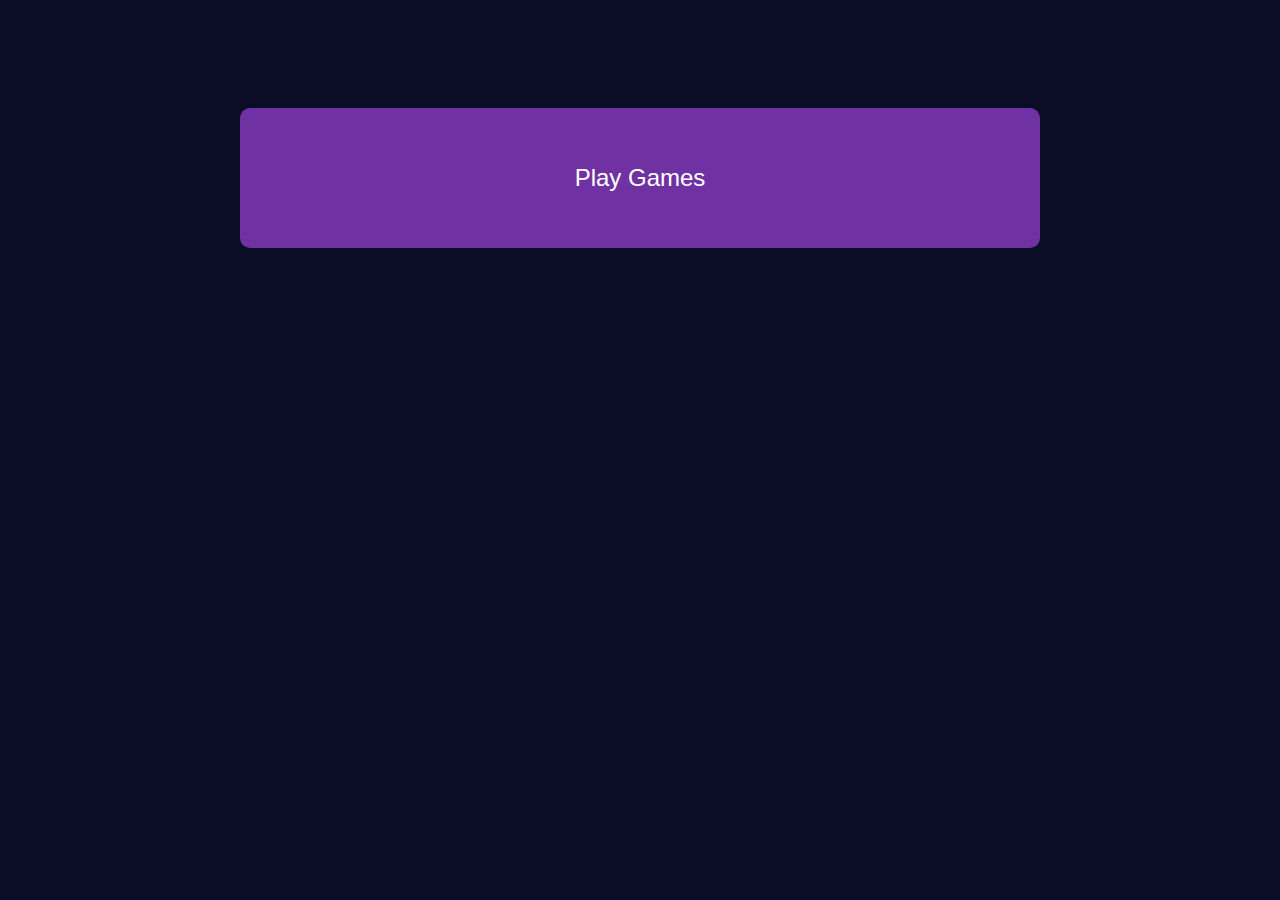
==== pagina1.html @ 46a27865 "day one" ====
<!DOCTYPE html>
<html lang="en">
<head>
    <meta charset="UTF-8">
    <meta http-equiv="X-UA-Compatible" content="IE=edge">
    <meta name="viewport" content="width=device-width, initial-scale=1.0">
    <link rel="stylesheet" href="pagina1.css">
    <title>Document</title>
</head>
<body>
    <div id="games" onclick="location.href='paginagames.html'">
        <button class="games1">
                <span>Play Games</span>
        </button>
    </div>
    <script src="pagina1.js"></script>
</body>
</html>
---- pagina1.css ----
@keyframes bounce {
    0%, 20%, 60%, 100% {
        -webkit-transform: translateY(0);
        transform: translateY(0);
    }

    40% {
        -webkit-transform: translateY(-20px);
        transform: translateY(-20px);
    }

    80% {
        -webkit-transform: translateY(-10px);
        transform: translateY(-10px);
    }
}

body {
    background: rgb(10 13 37);
    margin: center;
    text-align: center;
}

.games1 {
    background: #7032a3;
    border: none;
    border-radius: 10px;
    box-sizing: border-box;
    color: #ffffff;
    cursor: pointer;
    font-size: 24px;
    line-height: 100px;
    margin: 100px;
    padding: 20px;
    position: relative;
    transition: all 400ms ease;
    width: 800px;
}

.games1:hover {
    animation: bounce 1s;
}
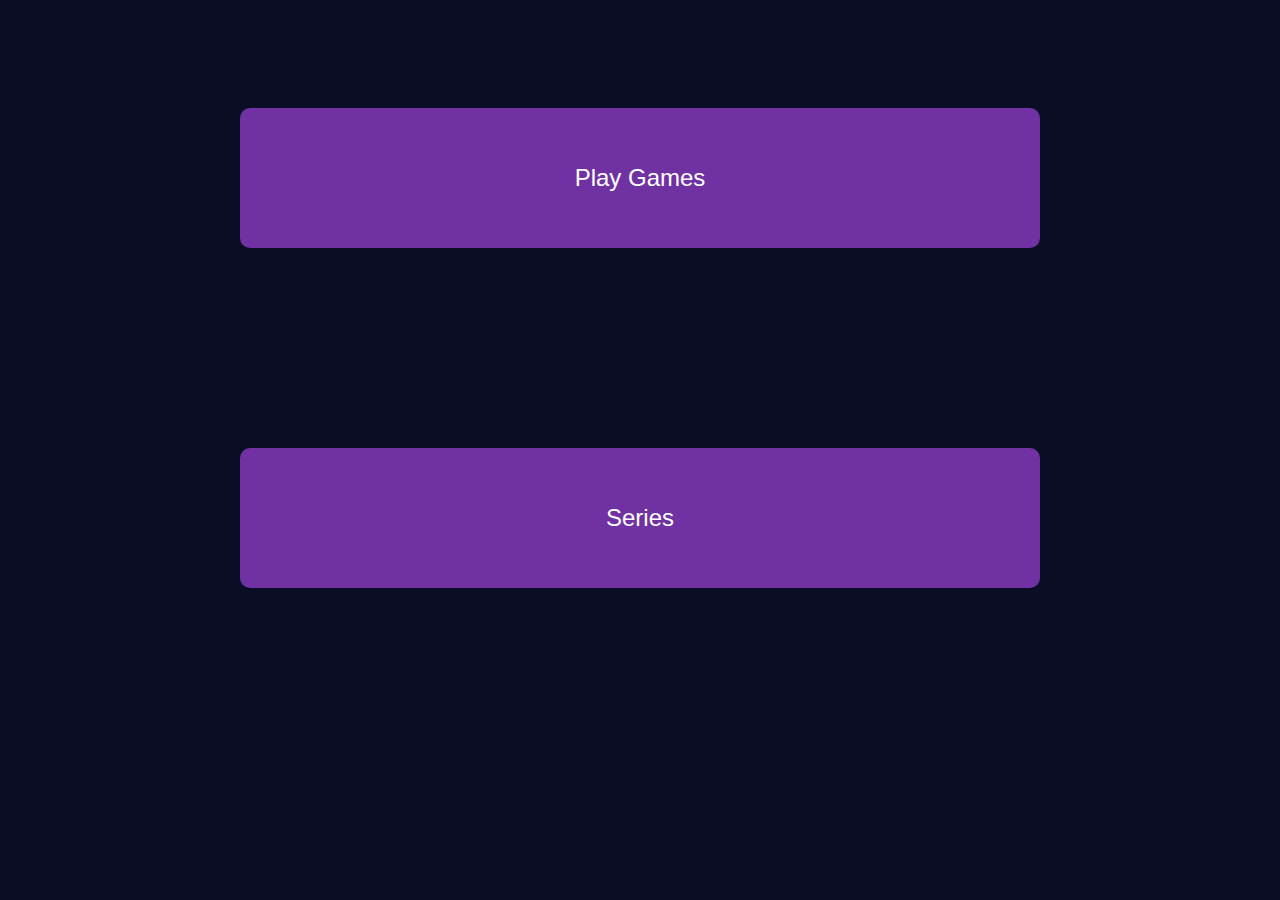
==== commit 58ce87be: "Página séries" ====
--- a/pagina1.html
+++ b/pagina1.html
@@ -8,11 +8,19 @@
     <title>Document</title>
 </head>
 <body>
+
     <div id="games" onclick="location.href='paginagames.html'">
         <button class="games1">
                 <span>Play Games</span>
         </button>
     </div>
+
+    <div id="series" onclick="location.href='paginaseries.html'">
+        <button class="series1">
+                <span>Series</span>
+        </button>
+    </div>
+
     <script src="pagina1.js"></script>
 </body>
 </html>--- a/pagina1.css
+++ b/pagina1.css
@@ -39,4 +39,24 @@
 
 .games1:hover {
     animation: bounce 1s;
+}
+
+.series1 {
+    background: #7032a3;
+    border: none;
+    border-radius: 10px;
+    box-sizing: border-box;
+    color: #ffffff;
+    cursor: pointer;
+    font-size: 24px;
+    line-height: 100px;
+    margin: 100px;
+    padding: 20px;
+    position: relative;
+    transition: all 400ms ease;
+    width: 800px;
+}
+
+.series1:hover {
+    animation: bounce 1s;
 }